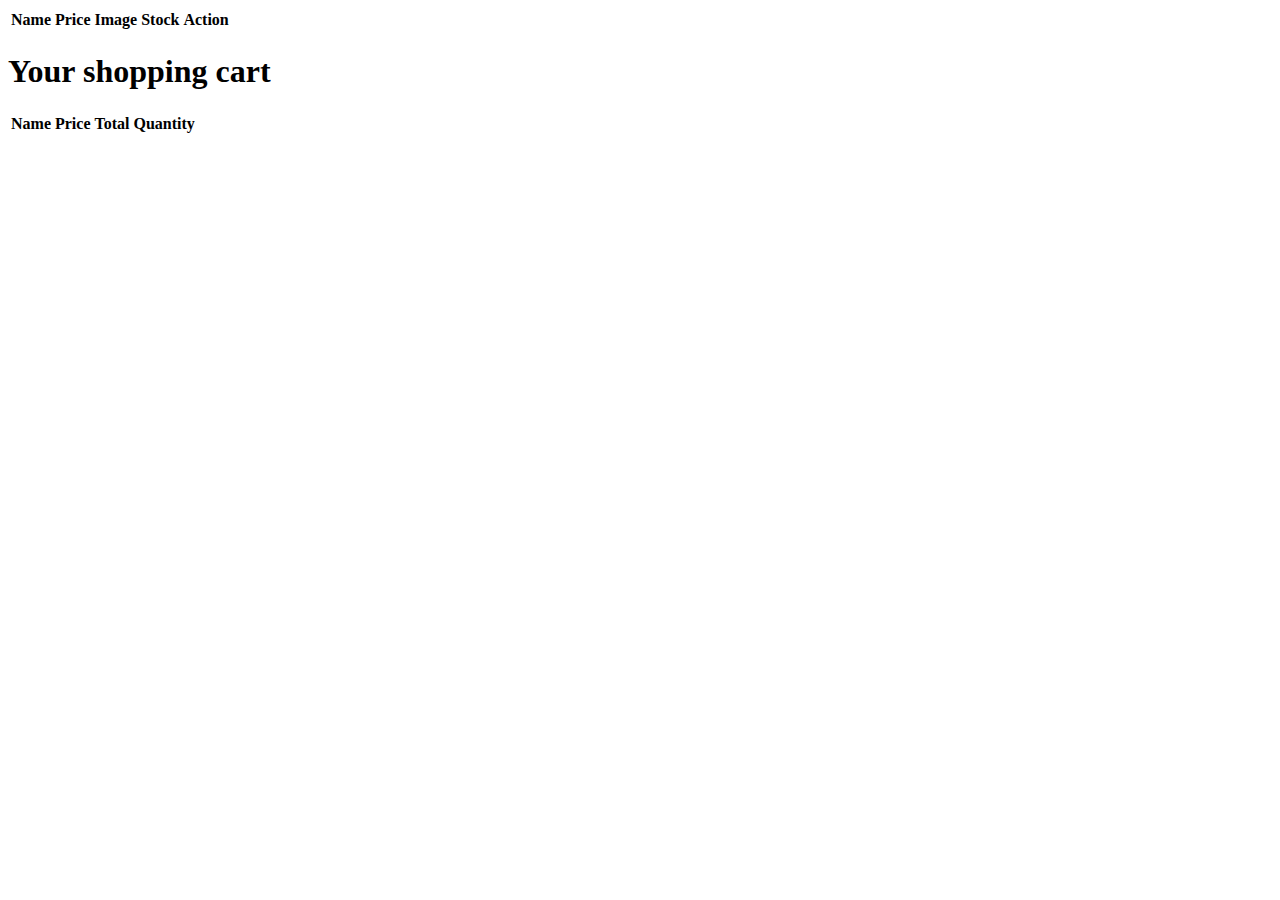
==== Project/client/index.html @ 05328183 "final project" ====
<!DOCTYPE html>
<html lang="en">
<head>
    <meta charset="UTF-8">
    <title>Title</title>
    <link rel="stylesheet" href="./public/main.css">
    <!-- CSS only -->
    <link href="https://cdn.jsdelivr.net/npm/bootstrap@5.2.0-beta1/dist/css/bootstrap.min.css" rel="stylesheet" integrity="sha384-0evHe/X+R7YkIZDRvuzKMRqM+OrBnVFBL6DOitfPri4tjfHxaWutUpFmBp4vmVor" crossorigin="anonymous">
    <!-- JavaScript Bundle with Popper -->
    <script src="https://cdn.jsdelivr.net/npm/bootstrap@5.2.0-beta1/dist/js/bootstrap.bundle.min.js" integrity="sha384-pprn3073KE6tl6bjs2QrFaJGz5/SUsLqktiwsUTF55Jfv3qYSDhgCecCxMW52nD2" crossorigin="anonymous"></script>

    <script src="./public/main.js"></script>
</head>
<body>

<div id="outside">
    <div id="top"></div>
    <div id="main">
        <div id="productsDiv">
            <table class="table" id="productsTbl">
                <tbody >
                    <tr>
                        <th>Name</th>
                        <th>Price</th>
                        <th>Image</th>
                        <th>Stock</th>
                        <th>Action</th>
                    </tr>
                </tbody>
            </table>

        </div>
        <div id="cartDiv">
            <h1>Your shopping cart </h1>
            <table class="table" id="cartTbl">
                <tbody >
                <tr>
                    <th>Name</th>
                    <th>Price</th>
                    <th>Total</th>
                    <th>Quantity</th>
                </tr>
                </tbody>

            </table>
        </div>
    </div>
    <div id="bottom"></div>
</div>

</body>
</html>
---- Project/client/public/main.css ----
.thumbnail{
    max-width: 70px;
    max-height: 70px;
}

.quantity{
    min-width: 30px;
    max-width: 50px;
    text-align: center;
}
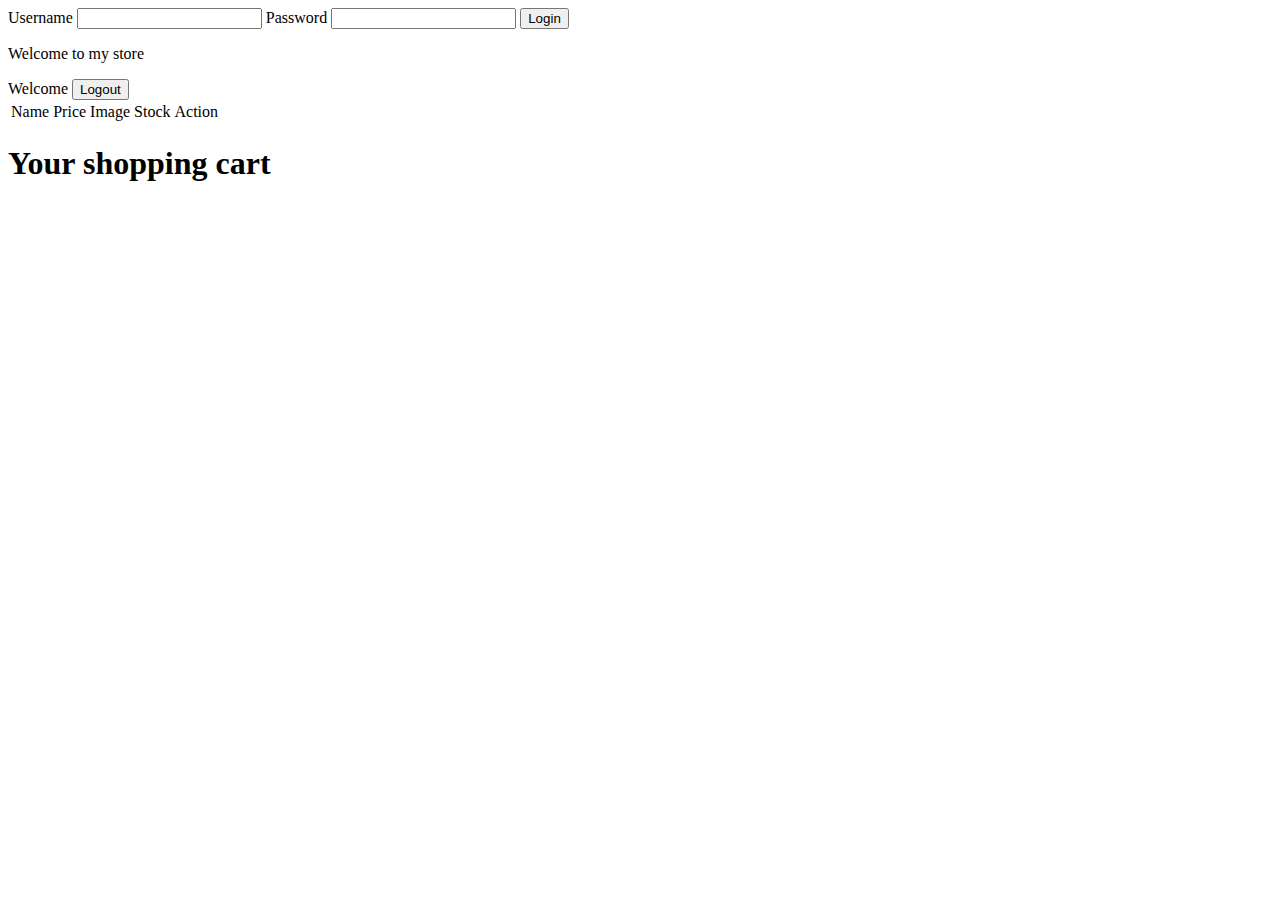
==== commit 71e4ddee: "final project revised" ====
--- a/Project/client/index.html
+++ b/Project/client/index.html
@@ -5,47 +5,47 @@
     <title>Title</title>
     <link rel="stylesheet" href="./public/main.css">
     <!-- CSS only -->
-    <link href="https://cdn.jsdelivr.net/npm/bootstrap@5.2.0-beta1/dist/css/bootstrap.min.css" rel="stylesheet" integrity="sha384-0evHe/X+R7YkIZDRvuzKMRqM+OrBnVFBL6DOitfPri4tjfHxaWutUpFmBp4vmVor" crossorigin="anonymous">
+    <link href="https://cdn.jsdelivr.net/npm/bootstrap@5.2.0-beta1/dist/css/bootstrap.min.css" rel="stylesheet"
+          integrity="sha384-0evHe/X+R7YkIZDRvuzKMRqM+OrBnVFBL6DOitfPri4tjfHxaWutUpFmBp4vmVor" crossorigin="anonymous">
     <!-- JavaScript Bundle with Popper -->
-    <script src="https://cdn.jsdelivr.net/npm/bootstrap@5.2.0-beta1/dist/js/bootstrap.bundle.min.js" integrity="sha384-pprn3073KE6tl6bjs2QrFaJGz5/SUsLqktiwsUTF55Jfv3qYSDhgCecCxMW52nD2" crossorigin="anonymous"></script>
+    <script src="https://cdn.jsdelivr.net/npm/bootstrap@5.2.0-beta1/dist/js/bootstrap.bundle.min.js"
+            integrity="sha384-pprn3073KE6tl6bjs2QrFaJGz5/SUsLqktiwsUTF55Jfv3qYSDhgCecCxMW52nD2"
+            crossorigin="anonymous"></script>
 
     <script src="./public/main.js"></script>
 </head>
 <body>
 
 <div id="outside">
-    <div id="top"></div>
-    <div id="main">
-        <div id="productsDiv">
-            <table class="table" id="productsTbl">
-                <tbody >
-                    <tr>
-                        <th>Name</th>
-                        <th>Price</th>
-                        <th>Image</th>
-                        <th>Stock</th>
-                        <th>Action</th>
-                    </tr>
-                </tbody>
-            </table>
-
+    <div id="guestDiv">
+        <div id="guestTop">
+            Username <input id="username" type="text" />
+            Password <input id="password" type="password" />
+            <button id="loginBtn" class="btn btn-primary">Login</button>
         </div>
-        <div id="cartDiv">
-            <h1>Your shopping cart </h1>
-            <table class="table" id="cartTbl">
-                <tbody >
-                <tr>
-                    <th>Name</th>
-                    <th>Price</th>
-                    <th>Total</th>
-                    <th>Quantity</th>
-                </tr>
-                </tbody>
-
-            </table>
+        <div id="guestMain">
+            <p>Welcome to my store</p>
         </div>
     </div>
-    <div id="bottom"></div>
+
+    <div id="userDiv">
+        <div id="userTop">
+            <span id="topMsg">Welcome</span>
+            <button id="logoutBtn" class="btn btn-primary">Logout</button>
+        </div>
+        <div id="userMain">
+            <div id="productsDiv">
+                <table class="table" id="productsTbl">
+                </table>
+
+            </div>
+            <div id="cartDiv">
+                <h1>Your shopping cart </h1>
+                <table class="table" id="cartTbl">
+                </table>
+            </div>
+        </div>
+    </div>
 </div>
 
 </body>
--- a/Project/client/public/main.css
+++ b/Project/client/public/main.css
@@ -7,4 +7,8 @@
     min-width: 30px;
     max-width: 50px;
     text-align: center;
+}
+
+.summary{
+    text-align: right;
 }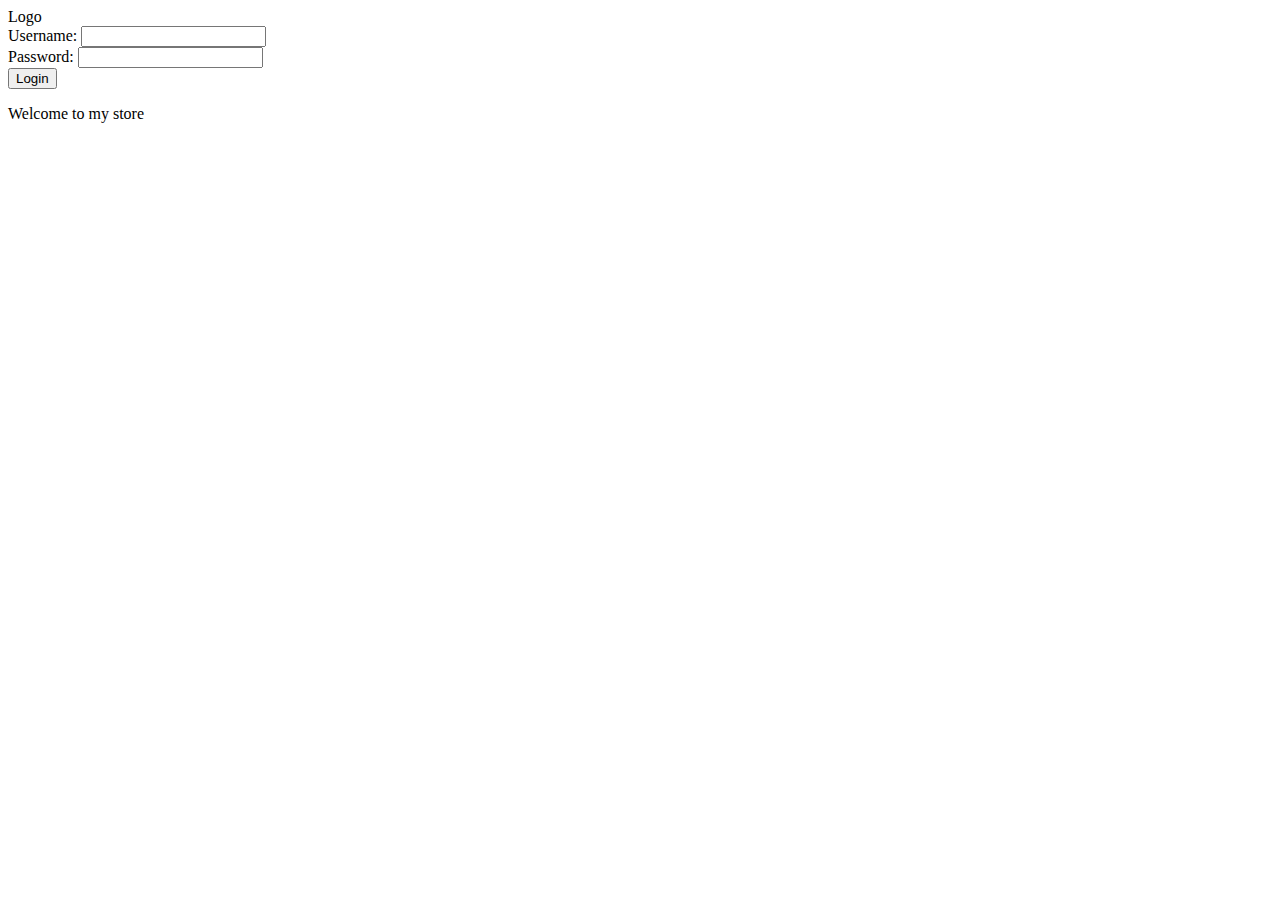
==== commit c7cbf2d2: "add login" ====
--- a/Project/client/index.html
+++ b/Project/client/index.html
@@ -18,10 +18,37 @@
 
 <div id="outside">
     <div id="guestDiv">
-        <div id="guestTop">
-            Username <input id="username" type="text" />
-            Password <input id="password" type="password" />
-            <button id="loginBtn" class="btn btn-primary">Login</button>
+        <div id="guestTop" class=" bg-dark text-white">
+
+                <div>
+                    Logo
+                </div>
+
+                <div class=" text-center">
+
+                    <!--div class="form-outline form-white mb-4">
+                        <input type="text" id="username" placeholder="Username" required/>
+                    </div>
+
+                    <div class="form-outline form-white mb-4">
+                        <input type="password" id="password" placeholder="Password" required/>
+                    </div>
+
+                    <button id="loginBtn" class="btn btn-outline-light btn-lg px-5" type="submit">Login</button-->
+
+                    <div>
+                        <div class="form-item">
+                            <label for="username">Username: </label>
+                            <input id="username" type="text" name="username" class="required" autocomplete="off">
+                        </div>
+                        <div class="form-item">
+                            <label for="password">Password: </label>
+                            <input id="password" type="password" name="password" class="required" autocomplete="off">
+                        </div>
+                    </div>
+                    <button id="btn-login" class="btn btn-primary btn-login">Login</button>
+
+                </div>
         </div>
         <div id="guestMain">
             <p>Welcome to my store</p>
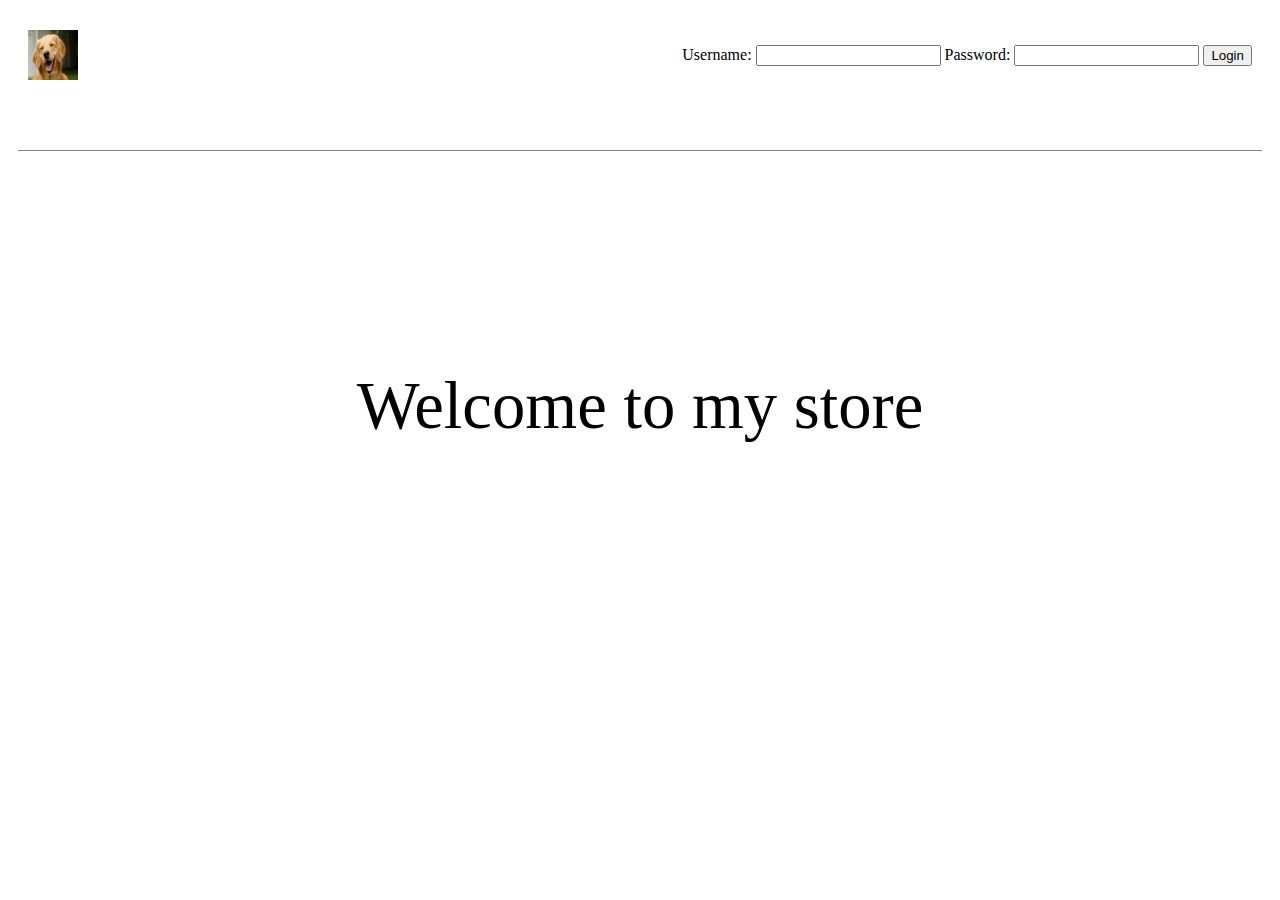
==== commit de93d6ac: "add login" ====
--- a/Project/client/index.html
+++ b/Project/client/index.html
@@ -16,51 +16,46 @@
 </head>
 <body>
 
-<div id="outside">
+<div id="container-main">
     <div id="guestDiv">
-        <div id="guestTop" class=" bg-dark text-white">
+        <div id="guestTop" class="container-top">
+            <div class="menu">
+                <img class="logo" src="public/logo.jpg" alt="logo"/>
 
-                <div>
-                    Logo
-                </div>
-
-                <div class=" text-center">
-
-                    <!--div class="form-outline form-white mb-4">
-                        <input type="text" id="username" placeholder="Username" required/>
-                    </div>
-
-                    <div class="form-outline form-white mb-4">
-                        <input type="password" id="password" placeholder="Password" required/>
-                    </div>
-
-                    <button id="loginBtn" class="btn btn-outline-light btn-lg px-5" type="submit">Login</button-->
-
-                    <div>
-                        <div class="form-item">
-                            <label for="username">Username: </label>
-                            <input id="username" type="text" name="username" class="required" autocomplete="off">
-                        </div>
-                        <div class="form-item">
-                            <label for="password">Password: </label>
-                            <input id="password" type="password" name="password" class="required" autocomplete="off">
-                        </div>
-                    </div>
-                    <button id="btn-login" class="btn btn-primary btn-login">Login</button>
-
-                </div>
+                <span>
+                    <span class="form-item">
+                        <label for="username">Username: </label>
+                        <input id="username" type="text" name="username" class="required" autocomplete="off">
+                    </span>
+                    <span class="form-item">
+                        <label for="password">Password: </label>
+                        <input id="password" type="password" name="password" class="required" autocomplete="off">
+                    </span>
+                    <button id="loginBtn" class="btn btn-primary btn-login">Login</button>
+                </span>
+            </div>
         </div>
-        <div id="guestMain">
-            <p>Welcome to my store</p>
+        <div id="guestMain" class="container-middle">
+            <div id="alertMsgGuest" class="alert alert-danger" role="alert" style="display: none">
+            </div>
+            <div>
+                <p class="h1">Welcome to my store</p>
+            </div>
         </div>
     </div>
 
     <div id="userDiv">
-        <div id="userTop">
-            <span id="topMsg">Welcome</span>
-            <button id="logoutBtn" class="btn btn-primary">Logout</button>
+        <div class="container-top">
+            <div class="menu">
+                <img class="logo" src="public/logo.jpg" alt="logo"/>
+                <span id="menuMsg" class="h2">Welcome</span>
+                <button id="logoutBtn" class="btn btn-primary">Logout</button>
+            </div>
         </div>
-        <div id="userMain">
+        <div class="container-middle">
+            <div id="alertMsg" class="alert alert-danger" role="alert" style=display:none>
+            </div>
+
             <div id="productsDiv">
                 <table class="table" id="productsTbl">
                 </table>
--- a/Project/client/public/main.css
+++ b/Project/client/public/main.css
@@ -11,4 +11,47 @@
 
 .summary{
     text-align: right;
-}+}
+
+#container-main {
+    margin: 10px;
+}
+
+.container-top{
+    padding: 20px 10px;
+    height: 100px;
+    border-bottom: 1px solid gray;
+}
+
+.container-middle{
+    padding: 50px;
+    margin: 0 30px;
+}
+
+
+#guestMain p{
+    padding-top: 100px;
+    text-align: center;
+    font-size: 50pt;
+}
+
+.menu {
+    display: flex;
+    flex-direction: row;
+    justify-content: space-between;
+    align-items: center;
+    align-content: space-between;
+}
+
+.logo {
+    width: 50px;
+    height: 50px;
+}
+
+.menu, #products, #cart{
+    margin-bottom: 30px;
+}
+
+table, th, td{
+    border: 1px solid gray;
+}
